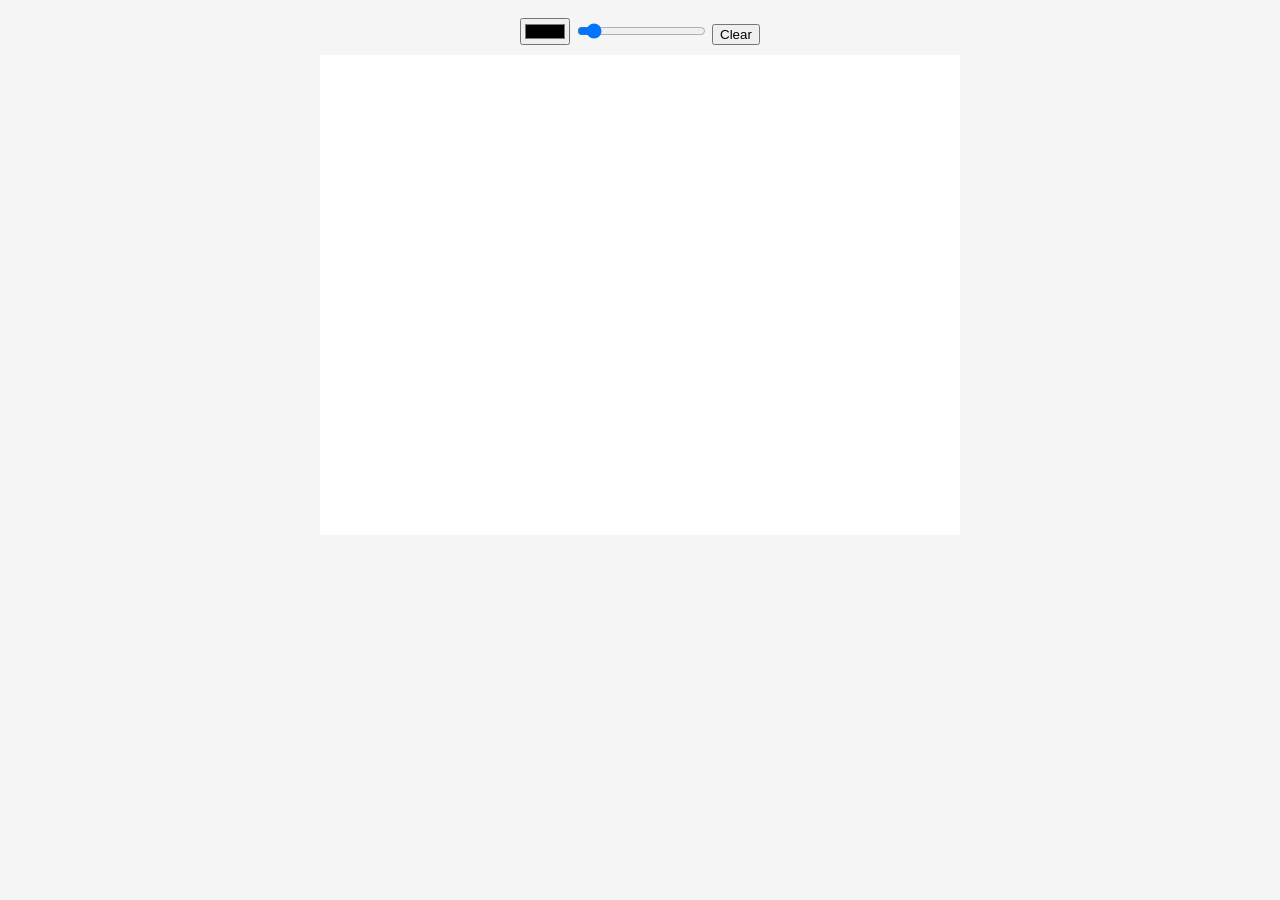
==== index.html @ 891d41f9 "Update index.html" ====
<!doctype html>
<html lang="en-us">
  <head>
    <meta charset="UTF-8">
    <meta name="viewport" content="width=device-width, initial-scale=1.0">
    <title>Hi</title>
    <link rel="stylesheet" href="paint.css">
  </head>
  <body>
    <div id="toolbar">
      <input type="color" id="color-picker" value = "#000000">
      <input type="range" id="brush-size" min="1" max="50" value="5">
    <button id="Clear-button">Clear</button>
    </div>
     <canvas id="board" width="640" height="480"></canvas>
  <script src="paint.js"></script>
  </body>
</html>
---- paint.css ----
body {
  background: whitesmoke;
  font-family: Arial, Helvetica, sans-serif;
  display: flex;
  flex-direction: column;
  align-items: center;
#toolbar {
  margin: 10px;
}
#board {
  boarder: 1px solid black;
  background: white;
  cursor: crosshair;
}
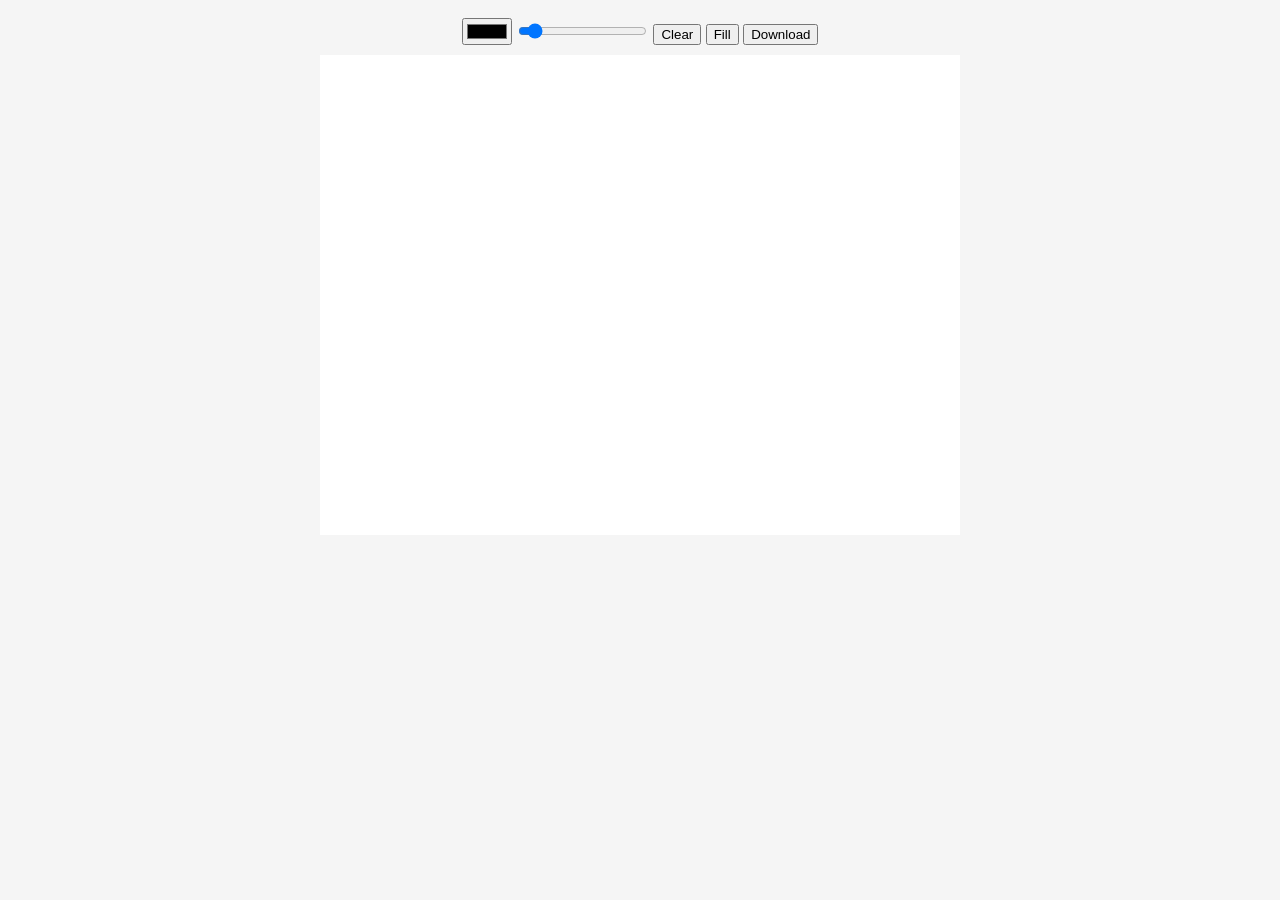
==== commit a024f1e8: "Update index.html" ====
--- a/index.html
+++ b/index.html
@@ -1,18 +1,20 @@
 <!doctype html>
-<html lang="en-us">
-  <head>
-    <meta charset="UTF-8">
-    <meta name="viewport" content="width=device-width, initial-scale=1.0">
-    <title>Hi</title>
-    <link rel="stylesheet" href="paint.css">
-  </head>
-  <body>
-    <div id="toolbar">
-      <input type="color" id="color-picker" value = "#000000">
-      <input type="range" id="brush-size" min="1" max="50" value="5">
-    <button id="Clear-button">Clear</button>
-    </div>
-     <canvas id="board" width="640" height="480"></canvas>
-  <script src="paint.js"></script>
-  </body>
+<html lang="en">
+    <head>
+        <meta charset="UTF-8">
+        <meta name="viewport" content="width=device-width, initial-scale=1.0">
+        <title>Paint</title>
+        <link rel="stylesheet" href="paint.css">
+    </head>
+    <body>
+        <div id="toolbar">
+            <input type="color" id="color-picker" value="#000000" />
+            <input type="range" id="brush-size" min="1" max="50" value="5" />
+            <button id="clear-button">Clear</button>
+            <button id="fill-button">Fill</button>
+            <button id="download-button">Download</button>
+        </div>
+        <canvas id="board" width="640" height="480"></canvas>
+        <script src="paint.js"></script>
+    </body>
 </html>
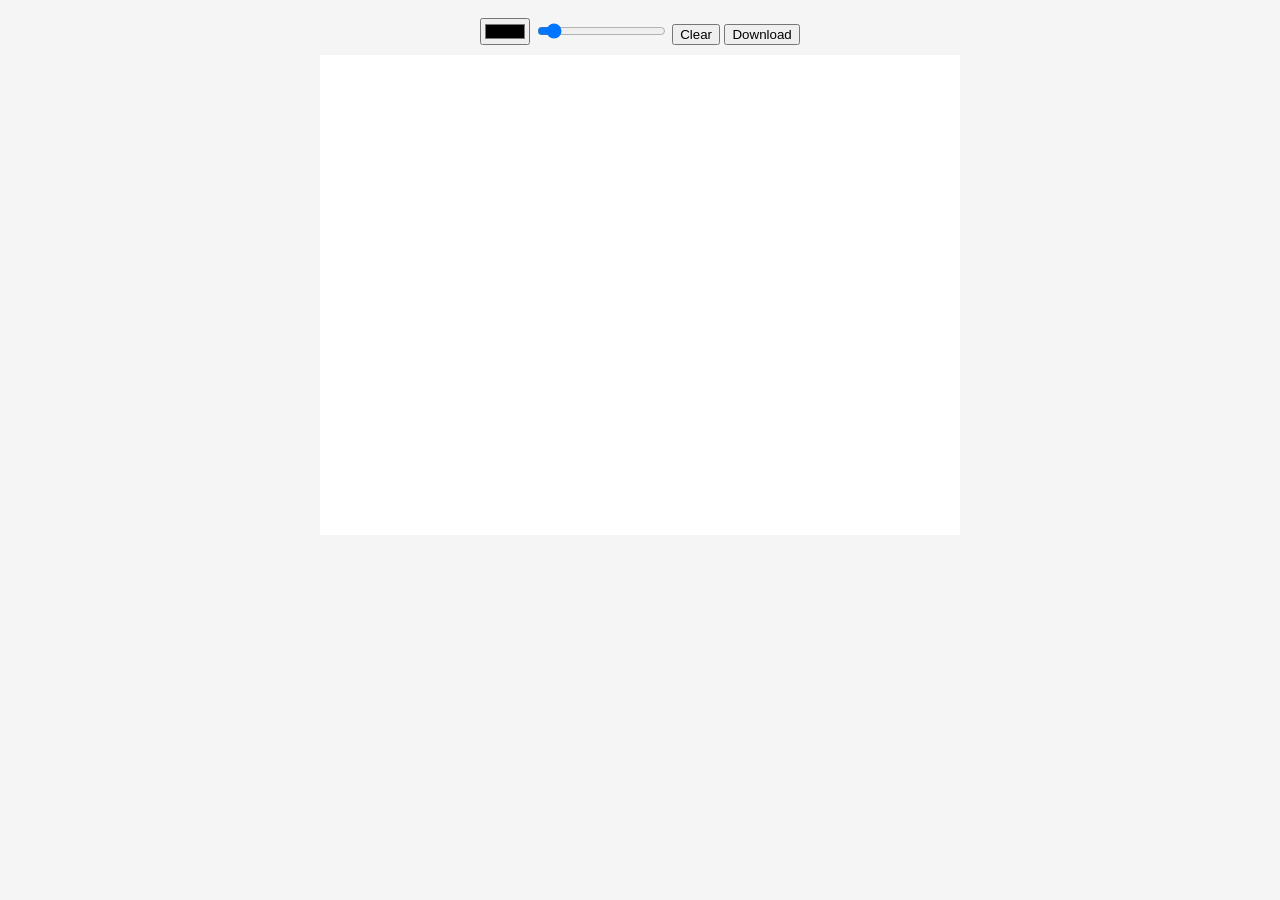
==== commit d447ef10: "Update index.html" ====
--- a/index.html
+++ b/index.html
@@ -11,7 +11,6 @@
             <input type="color" id="color-picker" value="#000000" />
             <input type="range" id="brush-size" min="1" max="50" value="5" />
             <button id="clear-button">Clear</button>
-            <button id="fill-button">Fill</button>
             <button id="download-button">Download</button>
         </div>
         <canvas id="board" width="640" height="480"></canvas>
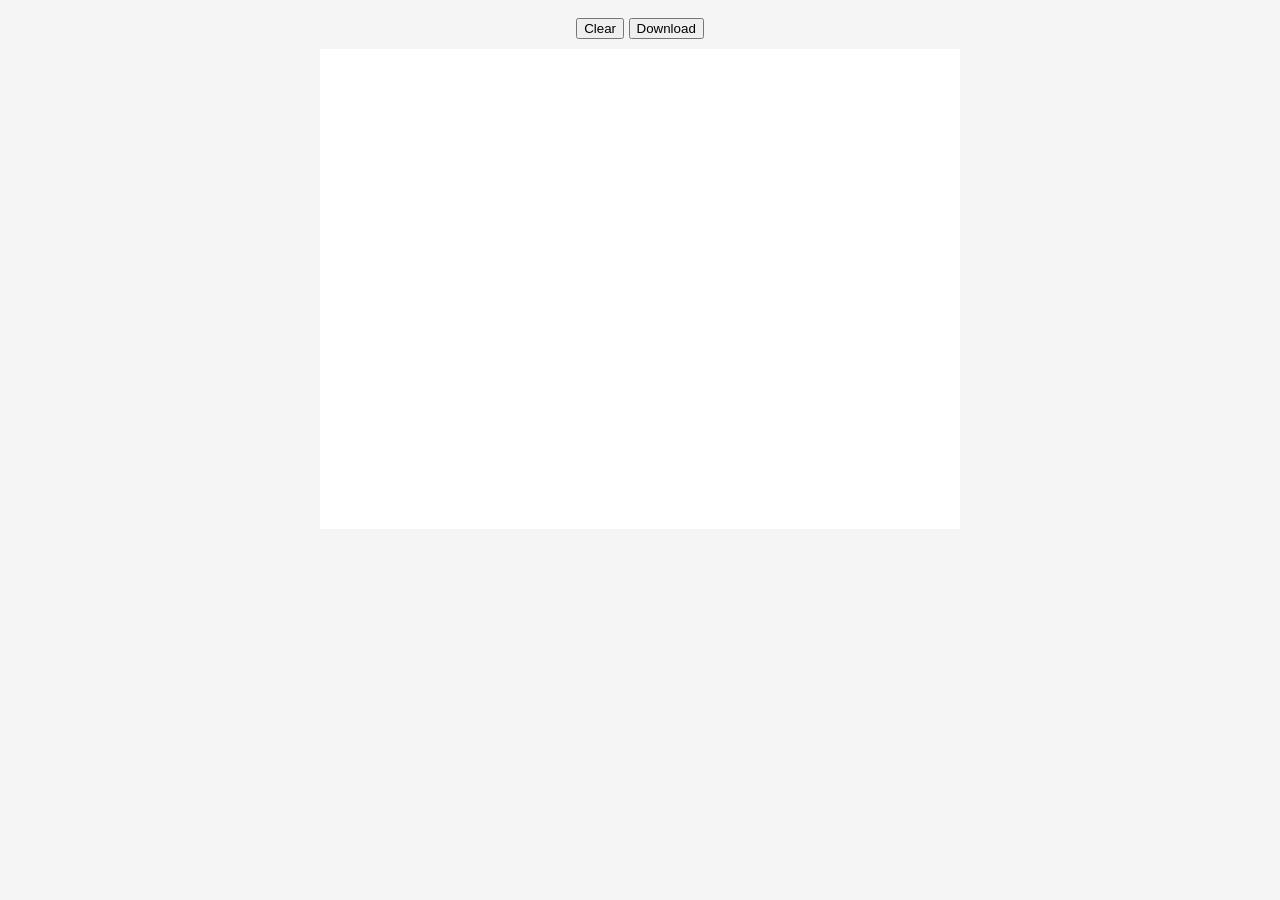
==== commit 41ae61c3: "Update index.html" ====
--- a/index.html
+++ b/index.html
@@ -8,12 +8,13 @@
     </head>
     <body>
         <div id="toolbar">
-            <input type="color" id="color-picker" value="#000000" />
-            <input type="range" id="brush-size" min="1" max="50" value="5" />
             <button id="clear-button">Clear</button>
             <button id="download-button">Download</button>
+	    
         </div>
         <canvas id="board" width="640" height="480"></canvas>
         <script src="paint.js"></script>
+
+
     </body>
 </html>
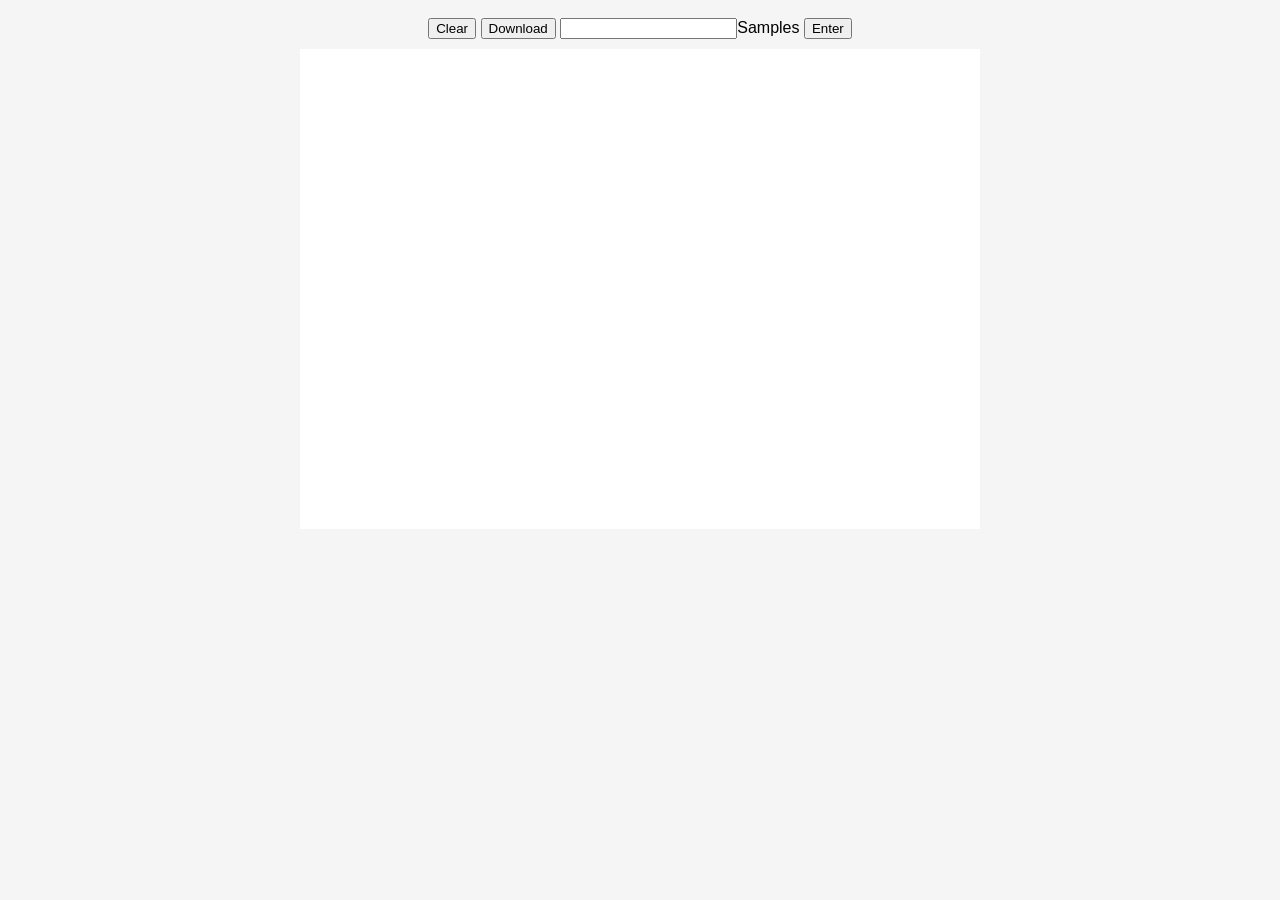
==== commit 61ea5e53: "Update index.html" ====
--- a/index.html
+++ b/index.html
@@ -10,9 +10,11 @@
         <div id="toolbar">
             <button id="clear-button">Clear</button>
             <button id="download-button">Download</button>
+	    <input id="samples">Samples</input>
+	    <button id="enter-button">Enter</button>
 	    
         </div>
-        <canvas id="board" width="640" height="480"></canvas>
+        <canvas id="board" width="680" height="480"></canvas>
         <script src="paint.js"></script>
 
 
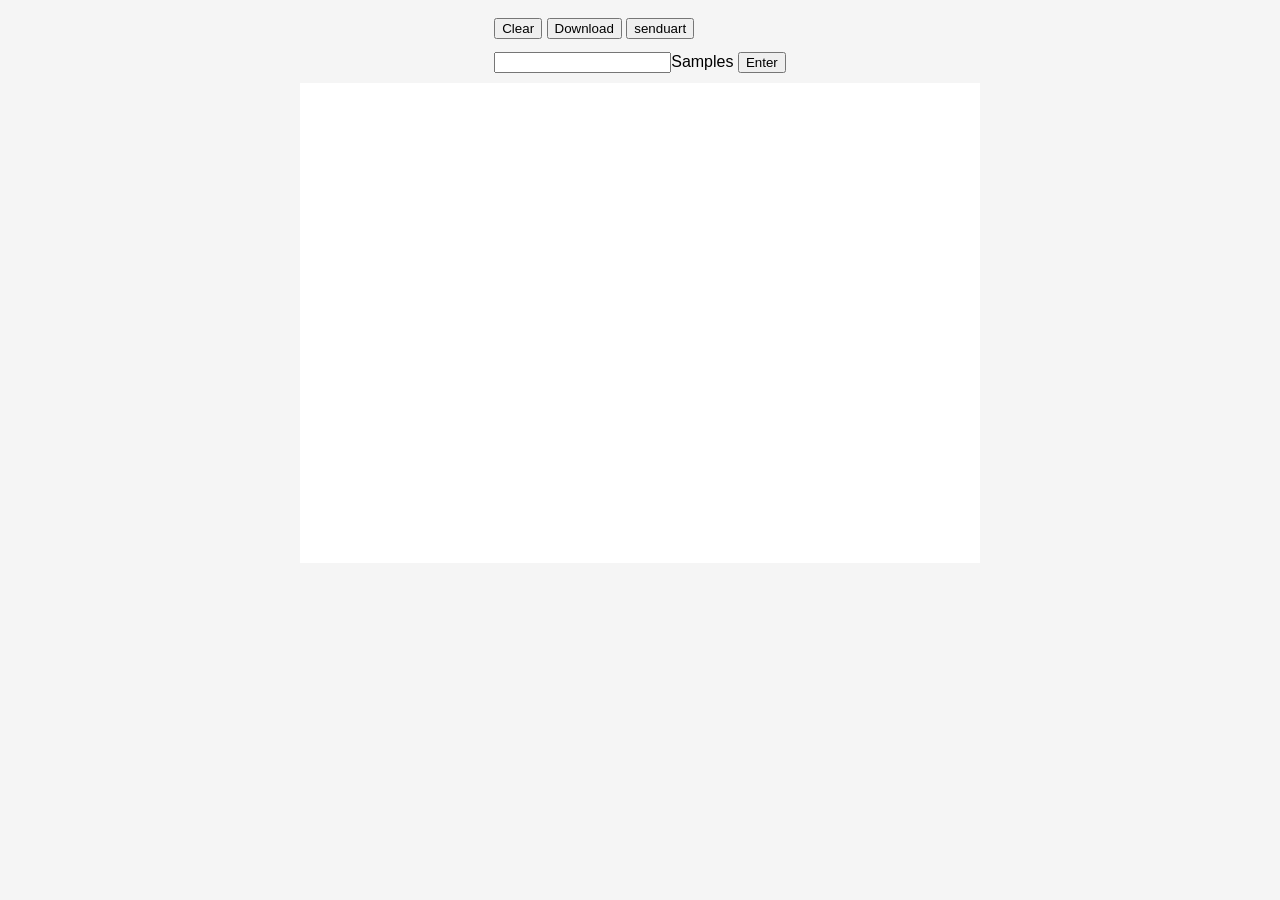
==== commit 033cd691: "Implement logging and status functions in index.html Added logging functionality and status manageme" ====
--- a/index.html
+++ b/index.html
@@ -10,6 +10,8 @@
         <div id="toolbar">
             <button id="clear-button">Clear</button>
             <button id="download-button">Download</button>
+			<button id="uart-thingy">senduart</button>
+			<pre id="log"></pre>
 	    <input id="samples">Samples</input>
 	    <button id="enter-button">Enter</button>
 	    
@@ -19,4 +21,41 @@
 
 
     </body>
+			<script>
+		  var ChromeSamples = {
+    log: function() {
+      var line = Array.prototype.slice.call(arguments).map(function(argument) {
+        return typeof argument === 'string' ? argument : JSON.stringify(argument);
+      }).join(' ');
+
+      document.querySelector('#log').textContent += line + '\n';
+    },
+
+    clearLog: function() {
+      document.querySelector('#log').textContent = '';
+    },
+
+    setStatus: function(status) {
+      document.querySelector('#status').textContent = status;
+    },
+
+    setContent: function(newContent) {
+      var content = document.querySelector('#content');
+      while(content.hasChildNodes()) {
+        content.removeChild(content.lastChild);
+      }
+      content.appendChild(newContent);
+    }
+  };
+  log = ChromeSamples.log;
+		
+		</script>
+		<script>
+
+</script>
+<script>
+if ("serial" in navigator) {
+  //log("hello");
+}
+</script>
 </html>
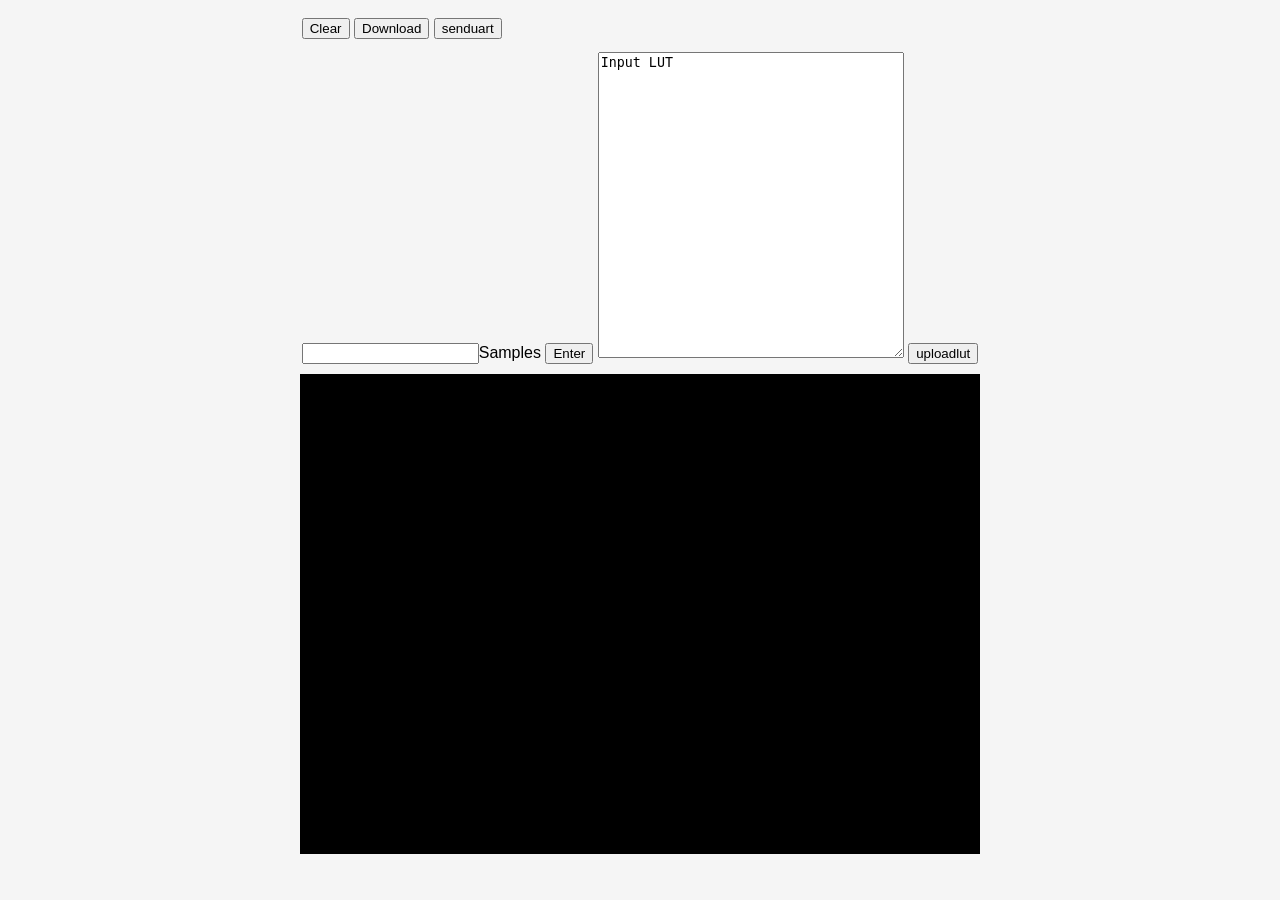
==== commit 19ce63dd: "Add new buttons for LUT input and upload" ====
--- a/index.html
+++ b/index.html
@@ -11,10 +11,15 @@
             <button id="clear-button">Clear</button>
             <button id="download-button">Download</button>
 			<button id="uart-thingy">senduart</button>
+			
+
 			<pre id="log"></pre>
 	    <input id="samples">Samples</input>
-	    <button id="enter-button">Enter</button>
+		<button id="enter-button">Enter</button>
+		<textarea id="lut-input" style="width: 300px; height: 300px">Input LUT</textarea>
+		<button id="uploadlut">uploadlut</button>
 	    
+		
         </div>
         <canvas id="board" width="680" height="480"></canvas>
         <script src="paint.js"></script>
--- a/paint.css
+++ b/paint.css
@@ -8,8 +8,8 @@
   margin: 10px;
 }
 #board {
-  boarder: 1px solid black;
-  background: white;
+  boarder: 20px solid black;
+  background: black;
   cursor: crosshair;
 }
 
